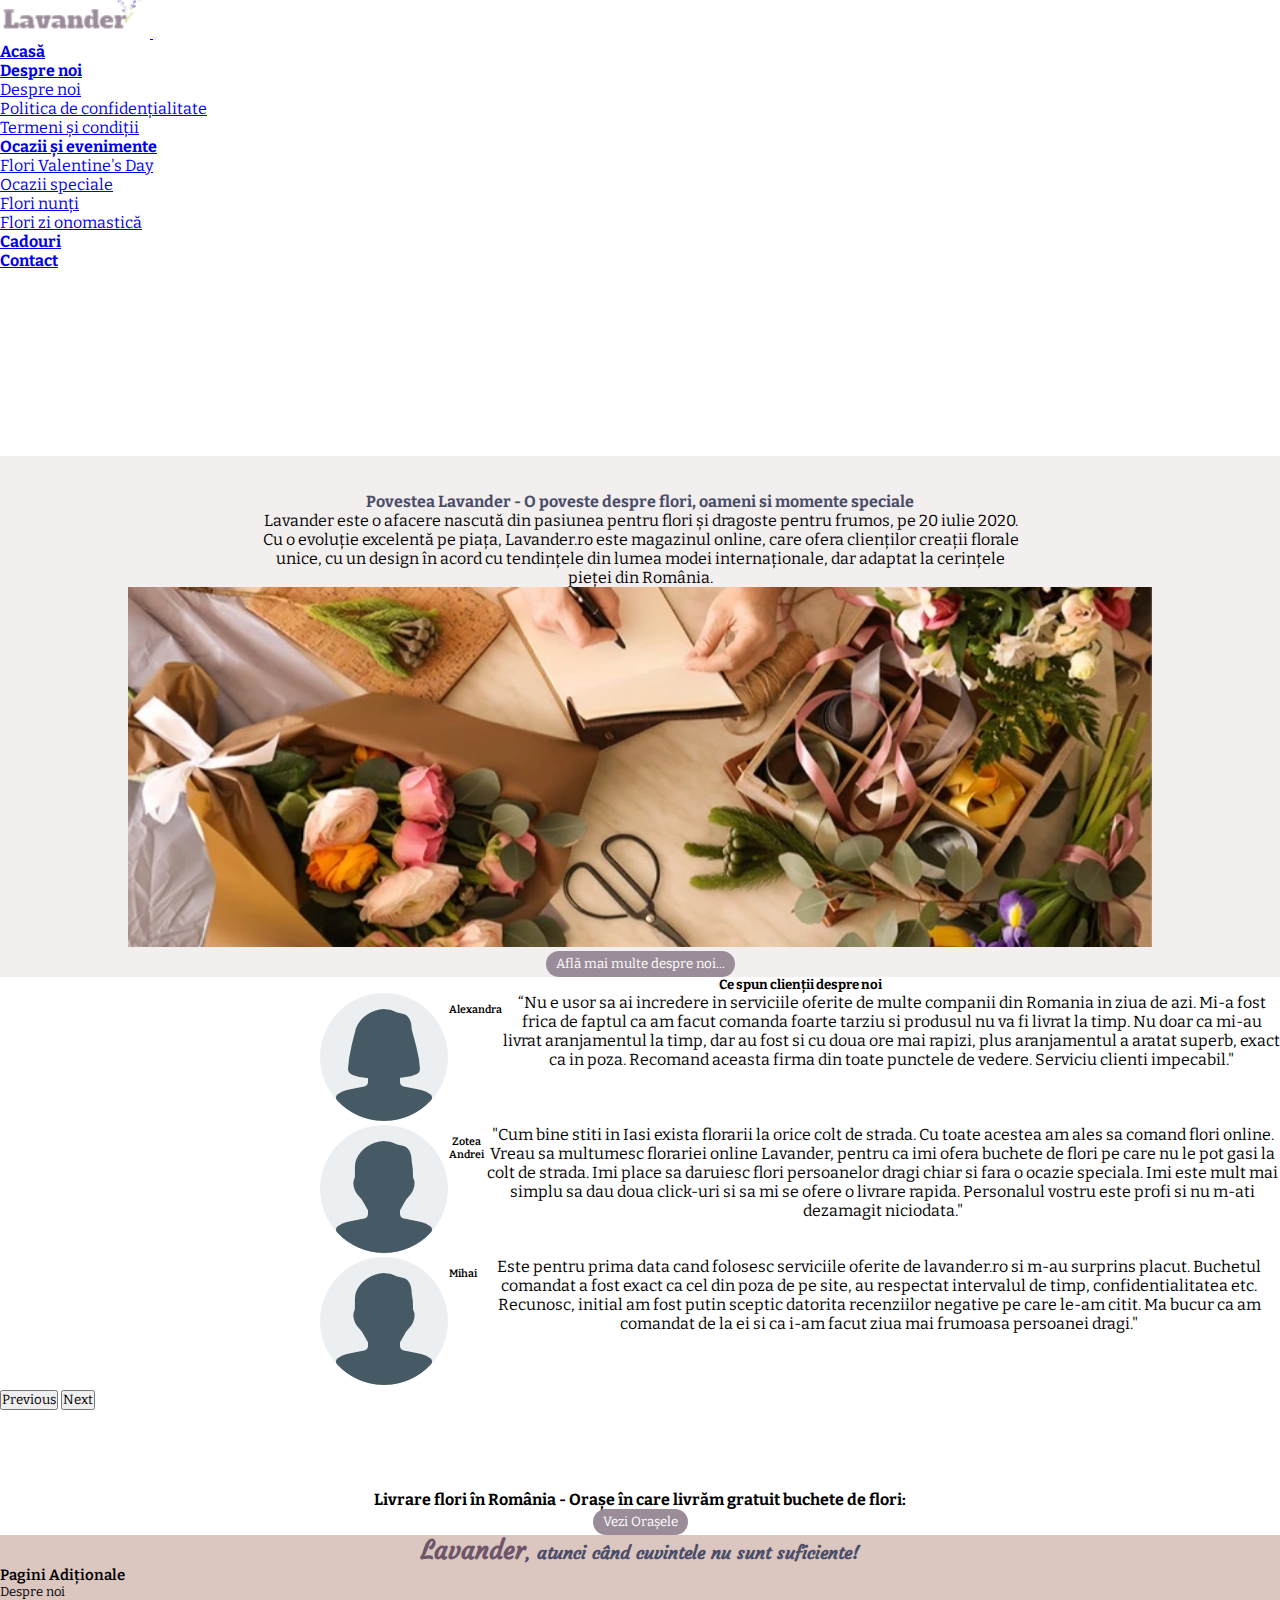
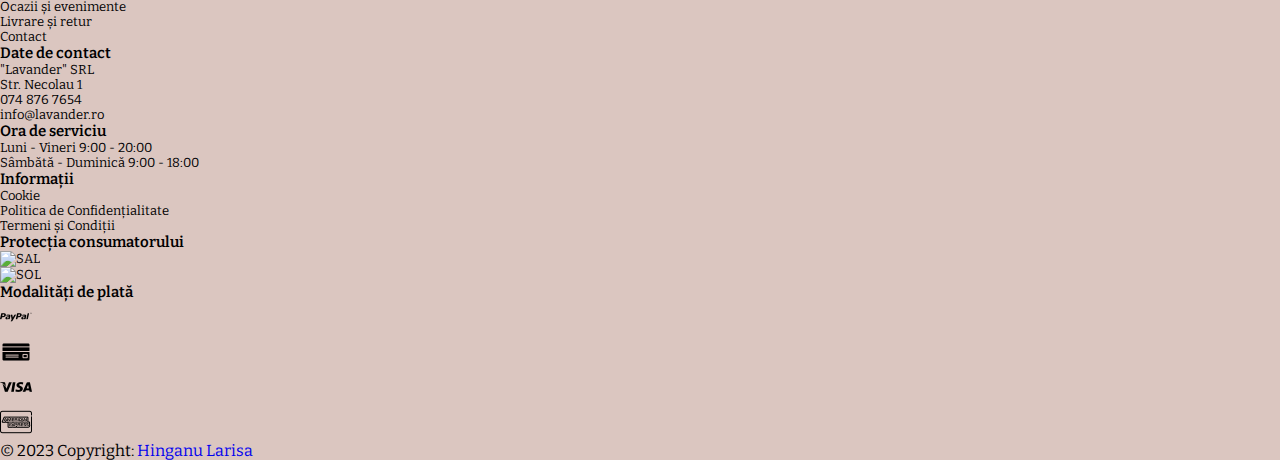
==== pages/aboutUs.html @ e2249ccb "Added project files to repository" ====
<!DOCTYPE html>
<html lang="ro">
<head>
    <meta charset="UTF-8">
    <meta http-equiv="X-UA-Compatible" content="IE=edge">
    <meta name="viewport" content="width=device-width, initial-scale=1.0">
    <title>Lavander</title>
    <link rel="stylesheet" href="/style/aboutUs.css">
    <link rel="stylesheet" href="/main.css">
    <!-- Bootstrap -->
    <link href="https://cdn.jsdelivr.net/npm/bootstrap@5.3.0-alpha3/dist/css/bootstrap.min.css" rel="stylesheet" integrity="sha384-KK94CHFLLe+nY2dmCWGMq91rCGa5gtU4mk92HdvYe+M/SXH301p5ILy+dN9+nJOZ" crossorigin="anonymous">
    <!-- font -->
    <link rel="stylesheet" href="https://cdnjs.cloudflare.com/ajax/libs/font-awesome/6.4.0/css/all.min.css" integrity="sha512-iecdLmaskl7CVkqkXNQ/ZH/XLlvWZOJyj7Yy7tcenmpD1ypASozpmT/E0iPtmFIB46ZmdtAc9eNBvH0H/ZpiBw==" crossorigin="anonymous" referrerpolicy="no-referrer">
    <link rel="preconnect" href="https://fonts.googleapis.com">
    <link rel="preconnect" href="https://fonts.gstatic.com" crossorigin>
    <link href="https://fonts.googleapis.com/css2?family=Bitter:wght@300;400&family=Courgette&family=Josefin+Sans:wght@100&family=Montserrat:wght@400;700&family=Poppins&display=swap" rel="stylesheet">
    <link rel="preconnect" href="https://fonts.googleapis.com">
    <link rel="preconnect" href="https://fonts.gstatic.com" crossorigin>
    <link href="https://fonts.googleapis.com/css2?family=Bitter:ital,wght@1,900&family=Courgette&display=swap" rel="stylesheet">
    <!--Owl Carousel Min. css-->
   <link rel="stylesheet" href="https://cdnjs.cloudflare.com/ajax/libs/OwlCarousel2/2.3.4/assets/owl.carousel.min.css" integrity="sha512-tS3S5qG0BlhnQROyJXvNjeEM4UpMXHrQfTGmbQ1gKmelCxlSEBUaxhRBj/EFTzpbP4RVSrpEikbmdJobCvhE3g==" crossorigin="anonymous" referrerpolicy="no-referrer">
   <!--Owl Carousel Theme Min. css-->
   <link rel="stylesheet" href="https://cdnjs.cloudflare.com/ajax/libs/OwlCarousel2/2.3.4/assets/owl.theme.default.min.css" integrity="sha512-sMXtMNL1zRzolHYKEujM2AqCLUR9F2C4/05cdbxjjLSRvMQIciEPCQZo++nk7go3BtSuK9kfa/s+a4f4i5pLkw==" crossorigin="anonymous" referrerpolicy="no-referrer">
</head>
<body>
    <!-- Navabr -->
    <nav class="navbar navbar-expand-lg fixed-top navbar-fixed-top">
        <div class="container">
            <a class="navbar-brand" href="/index.html">
              <img src="/assets/logo.png" alt="log" class="img-logo">
            </a>
            <button class="navbar-toggler" type="button" data-bs-toggle="collapse" data-bs-target="#navbarText" aria-controls="navbarText" aria-expanded="false" aria-label="Toggle navigation">
            <span class="navbar-toggler-icon"></span>
        </button>
        <div class="collapse navbar-collapse" id="navbarText">
            <ul class="navbar-nav me-auto mb-2 mb-lg-0 ">
                <li class="nav-item">
                    <a class="nav-link" aria-current="page" href="/index.html">
                        Acasă
                    </a>
                </li>
                <li class="nav-item dropdown">
                    <a class="nav-link dropdown-toggle" href="/pages/aboutUs.html" role="button" data-bs-toggle="dropdown" aria-expanded="false">
                       Despre noi
                    </a>
            <ul class="dropdown-menu">
                <li>
                    <a class="dropdown-item" href="/pages/aboutUs.html">
                        Despre noi
                    </a>
                </li>
                <li>
                    <a class="dropdown-item" href="/pages/privecyPolicy.html">
                        Politica de confidențialitate
                    </a>
                </li>
                <li>
                    <a class="dropdown-item" href="/pages/termsAndConditions.html">
                        Termeni și condiții
                    </a>
                </li>
            </ul>
            <li class="nav-item dropdown">
              <a class="nav-link dropdown-toggle" href="/pages/aboutUs.html" role="button" data-bs-toggle="dropdown" aria-expanded="false">
                Ocazii și evenimente
              </a>
            <ul class="dropdown-menu">
                <li>
                    <a class="dropdown-item" href="/pages/valentinesDay.html">
                      Flori Valentine's Day
                  </a>
                </li>
                <li>
                    <a class="dropdown-item" href="/pages/specialOccasions.html">
                      Ocazii speciale
                  </a>
                </li>
                <li>
                    <a class="dropdown-item" href="/pages/weddings.html">
                      Flori nunți
                    </a>
                </li>
                <li>
                    <a class="dropdown-item" href="/pages/nameDay.html">
                      Flori zi onomastică
                    </a>
                </li>
            </ul>
                <li class="nav-item">
                    <a class="nav-link" href="/pages/gifts.html">
                        Cadouri
                    </a>
                </li>
                <li class="nav-item">
                    <a class="nav-link" href="/pages/contact.html">
                        Contact
                    </a>
                 </li>
            </ul>
            <p>
                <i class=" icon fa-sharp fa-regular fa-heart"></i>
            </p>
            <p>
                <i class=" icon fa-solid fa-cart-shopping"></i>
            </p>
            <p>
              <a href="/pages/login.html">
                <i class=" icon fa-solid fa-user"></i>
              </a>
            </p>
          </div>
        </div>
    </nav>
    <!-- About us -->
    <section class="about-us">
    <div class="container first-container-about-us">
      <div class="about-us-text ">
        <h4 class="mt-5">Povestea Lavander - O poveste despre flori, oameni si momente speciale</h4>
        <p class="mt-4 mb-4">Lavander este o afacere nascută din pasiunea pentru flori și dragoste pentru frumos, pe 20 iulie 2020.
        Cu o evoluție excelentă pe piața, Lavander.ro este magazinul online, care ofera clienților creații florale unice,
        cu un design în acord cu tendințele din lumea modei internaționale, dar adaptat la cerințele pieței din România.</p>
      </div>
      <div class="img-about">
        <img src="/assets/about1.webp" class="mb-3" alt="about-img">
      </div>
      <div class="button-about-us mt-4 mb-4 ">
        <button type="submit" id="firstButton" onclick="showBoxes()">Află mai multe despre noi...</button>
      </div>
      <div id="second-container-about-us" class="container">
      <div id="firstBox" style="display: none;">
        <h6>
          Echipa Lavander- suntem bucurosi de oameni valorosi!
        </h6>
        <ul class="list-group list-firts-group">
        <li>
          Lavander crede in oameni. Stim ca vom creste doar datorita lor.
        </li>
        <li>
          Asadar, echipa noastra este una dintre cele mai mari mandrii.
          Investim in permanenta in oameni. Am adus impreuna specialisti in mai multe domenii, cu pasiuni comune: pentru frumos si flori.
        </li>
        <li>
          Probabil, echipa fetelor din call-center ar castiga detasat un concurs de comunicare, dar si unul de biologie: cunosc toate florile, dupa specii, soiuri si denumiri in latina.
        </li>
        <li>
          Echipa de marketing are un task principal: sa stie oricand, orice. E greu sa nu gasesti raspunsul la ei!
        </li>
        
        <li>
          De oamenii de la financiar ne este chiar si noua putin frica: sunt capabili sa faca cele mai complicate calcule si previziuni in cateva secunde.
        </li>
        <li>
          Fara modestie, avem doar un lucru de spus: suntem bucurosi de oameni valorosi!
        </li>
        </ul>
      </div>
      <div id="secondBox" style="display: none;">
        <h6>
          Nevoile clientilor sunt extrem de importante, asa ca Lavander.ro le ofera acestora multiple avantaje:
        </h6>
        <ul class="list-group">
          <li>
            <i class="fa-solid fa-chevron-right"></i>Modalitati de plata rapide si sigure – card de credit/debit/Paypal, dar si plata cu transfer bancar;
          </li>
          <li>
            <i class="fa-solid fa-chevron-right"></i>Flori mereu proaspete, importate de la producatori recunoscuti;
          </li>
          <li>
            <i class="fa-solid fa-chevron-right"></i>Suport tehnic pentru comenzi;
          </li>
          <li>
            <i class="fa-solid fa-chevron-right"></i>Transport gratuit prin curieri proprii, in toata tara, in maxim 2-4h;
          </li>
          <li>
            <i class="fa-solid fa-chevron-right"></i>Felicitare cadou pentru fiecare buchet, cu mesaj personalizat, trimis de catre clienti;
          </li>
          <li>
            <i class="fa-solid fa-chevron-right"></i>Carduri de fidelitate si coduri de reducere pentru clientii fideli;
          </li>
          <li>
            <i class="fa-solid fa-chevron-right"></i>Design floral profesionist;
          </li>
          <li>
            <i class="fa-solid fa-chevron-right"></i>Newsletter periodic cu toate promotile si colectiile;
          </li>
          <li>
            <i class="fa-solid fa-chevron-right"></i>Confidentialitate – asigurarea anonimatului clientilor.
          </li>
        </ul>
      </div>
    </div>
    </div>
      <!--Client review-->
       <div class="container container-carousel">
      <div id="carouselExampleInterval" class="carousel slide" data-bs-ride="carousel">
        <div class="carousel-inner w-50">
          <h5 class=" mb-4 mt-4">
            Ce spun clienții despre noi
          </h5>
          <div class="carousel-item active" >
            <div class="img-rev">
            <img src="/assets/user-women.png" class=" w-10" alt="use">
          </div>
            <h6>Alexandra</h6>
            <p>
              “Nu e usor sa ai incredere in serviciile oferite de multe companii din Romania in ziua de azi. Mi-a fost frica de faptul ca am facut comanda foarte tarziu si produsul nu va fi livrat la timp.
              Nu doar ca mi-au livrat aranjamentul la timp, dar au fost si cu  doua ore mai rapizi, plus aranjamentul  a aratat superb, exact ca in poza. Recomand aceasta firma din toate punctele de vedere. 
              Serviciu clienti impecabil."
            </p>
          </div>
          <div class="carousel-item" >
            <div class="img-rev">
            <img src="/assets/user-man.png" class=" w-10" alt="use">
          </div>
            <h6>Zotea Andrei</h6>
            <p>
              "Cum bine stiti in Iasi exista florarii la orice colt de strada. Cu toate acestea am ales sa comand flori online. Vreau sa multumesc florariei online Lavander,
              pentru ca imi ofera buchete de flori pe care nu le pot gasi la colt de strada. Imi place sa daruiesc flori persoanelor dragi chiar si fara o ocazie speciala. Imi este mult mai simplu
               sa dau doua click-uri si sa mi se ofere o livrare rapida. Personalul vostru este profi si nu m-ati dezamagit niciodata."
            </p>
          </div>
          <div class="carousel-item">
            <div class="img-rev">
            <img src="/assets/user-man.png" class=" w-10" alt="use">
            </div>
            <h6>Mihai</h6>
            <p>
              Este pentru prima data cand folosesc serviciile oferite de lavander.ro si m-au surprins placut. Buchetul comandat a fost exact ca cel din poza de pe site,
              au respectat intervalul de timp, confidentialitatea etc.
              Recunosc, initial am fost putin sceptic datorita recenziilor negative pe care le-am citit.
              Ma bucur ca am comandat de la ei si ca i-am facut ziua mai frumoasa persoanei dragi."
            </p>
          </div>
        </div>
        <button class="carousel-control-prev" type="button" data-bs-target="#carouselExampleInterval" data-bs-slide="prev">
          <span class="carousel-control-prev-icon" aria-hidden="true"></span>
          <span class="visually-hidden">Previous</span>
        </button>
        <button class="carousel-control-next" type="button" data-bs-target="#carouselExampleInterval" data-bs-slide="next">
          <span class="carousel-control-next-icon" aria-hidden="true"></span>
          <span class="visually-hidden">Next</span>
        </button>
      </div>
    </div>
    </section>
<!--Section choose a city-->
<section>
  <div class="container">
     <div class="choose-city p-5">
     <h4>Livrare flori în România - Orașe în care livrăm gratuit buchete de flori:</h4>
     <button id="city-button" class="btn-city-list mt-4">Vezi Orașele</button>
             <ul id="city-list">
              <li><a href="/pages/contact.html">Iasi</a></li>
              <li><a href="/pages/contact.html">Brașov</a></li>
             </ul>
     <button id="close-button">Închide lista</button>
 </div>
</div>
 </section>
<!-- Footer -->
<footer class="footer-section text-center text-white mt-4">
  <div class="container p-4">
<!-- =: Social media -->
<div class="mb-4">
  <a class="btn btn-outline-light btn-floating m-1" href="#!" role="button">
    <i class="fab fa-facebook-f"></i>
  </a>
    <a class="btn btn-outline-light btn-floating m-1" href="#!" role="button">
      <i class="fab fa-twitter"></i>
    </a>
    <a class="btn btn-outline-light btn-floating m-1" href="#!" role="button">
      <i class="fab fa-google"></i>
    </a>
    <a class="btn btn-outline-light btn-floating m-1" href="#!" role="button">
      <i class="fab fa-instagram"></i>
    </a>
  </div>
<!-- Text -->
  <div class="mb-4">
    <p class="footer-text">
     <span class="logo-text">Lavander</span>, atunci când cuvintele nu sunt suficiente!
    </p>
  </div>
<!-- Links -->
    <div class="row footer-links">
      <div class="col-lg-2 col-md-6 mb-4 mb-md-0">
        <h5 class="text-black ">Pagini Adiționale</h5>
        <ul class=" list-unstyled mb-0">
          <li>
            <a href="/pages/aboutUs.html">Despre noi</a>
          </li>
          <li>
            <a href="/pages/valentinesDay.html">Ocazii și evenimente</a>
          </li>
          <li>
            <a href="/pages/delivery.html">Livrare și retur</a>
          </li>
          <li>
            <a href="/pages/contact.html">Contact</a>
          </li>
        </ul>
      </div>
      <div class="col-lg-2 col-md-6 mb-4 mb-md-0">
        <h5 class="text-black">Date de contact</h5>
        <ul class="list-unstyled mb-0">
          <li class="text-black">
            "Lavander" SRL
          </li>
          <li class="text-black">
            <i class="fa-sharp fa-solid fa-location-dot"></i> Str. Necolau 1
          </li>
          <li class="text-black">
            <i class="fa-solid fa-phone"></i> 074 876 7654
          </li>
          <li class="text-black">
            <i class="fa-solid fa-envelope"></i> info@lavander.ro
          </li>
        </ul>
      </div>
      <div class="col-lg-2 col-md-6 mb-4 mb-md-0">
        <h5 class="text-black ">Ora de serviciu</h5>

        <ul class="list-unstyled mb-0">
          <li class="text-black">
           <i class="fa-regular fa-clock"></i> Luni - Vineri 9:00 - 20:00
          </li>
          <li class="text-black">
           Sâmbătă - Duminică 9:00 - 18:00
          </li>
        </ul>
      </div>
      <div class="col-lg-2 col-md-6 mb-4 mb-md-0 ">
        <h5 class="text-black ">Informații</h5>
        <ul class="list-unstyled mb-0">
          <li>
            <a href="/pages/cookies.html">Cookie</a>
          </li>
          <li>
            <a href="/pages/privecyPolicy.html">Politica de Confidențialitate</a>
          </li>
          <li>
            <a href="/pages/termsAndConditions.html">Termeni și Condiții</a>
          </li>
        </ul>
      </div>
      <div class="col-lg-2 col-md-6  mb-4 mb-md-0">
        <h5 class="text-black ">Protecția consumatorului</h5>
        <ul class="list-unstyled mb-0">
        <li>
        <a href="https://anpc.ro/ce-este-sal/" target="_blank" rel="nofollow" >
          <img src="https://gomagcdn.ro/themes/fashion/gfx/sal.png" data-src="https://gomagcdn.ro/themes/fashion/gfx/sal.png" alt="SAL" title="SAL" class="img-responsive lazyloaded mb-1" width="200" height="40">
        </a>
        </li>
         <li>
        <a href="https://ec.europa.eu/consumers/odr/main/index.cfm?event=main.home2.show&amp;lng=RO" target="_blank" rel="nofollow">
          <img src="https://gomagcdn.ro/themes/fashion/gfx/sol.png" data-src="https://gomagcdn.ro/themes/fashion/gfx/sol.png" alt="SOL" title="SOL" class="img-responsive ls-is-cached lazyloaded" width="200" height="40"></a>
        </li>
        </ul>
        </div>
        <div class="col-lg-2 col-md-6  mb-4 mb-md-0">
          <h5 class="text-black ">Modalități de plată</h5>
          <ul class="list-unstyled mb-0">
          <li>
            <img src="/assets/paypal-logo.png" alt="paypal">
          </li>
          <li>
            <img src="/assets/credit-card-form.png" alt="credit-card">
          </li>
          <li>
            <img src="/assets/symbols.png" alt="symbols">
          </li>
          <li>
            <img src="/assets/american-express.png" alt="american-express">
          </li>
          </ul>
        </div>
    </div>
</div>
  <!-- Copyright -->
  <div class="copyright">
  <div class="text-center p-3" >
    © 2023 Copyright:
    <a class="text-white" href="#">Hinganu Larisa</a>
  </div>
</div>
</footer>

<script src="/app/about.js"></script>
<script src="https://cdn.jsdelivr.net/npm/@popperjs/core@2.11.7/dist/umd/popper.min.js" integrity="sha384-zYPOMqeu1DAVkHiLqWBUTcbYfZ8osu1Nd6Z89ify25QV9guujx43ITvfi12/QExE" crossorigin="anonymous"></script>
<script src="https://cdn.jsdelivr.net/npm/bootstrap@5.3.0-alpha3/dist/js/bootstrap.min.js" integrity="sha384-Y4oOpwW3duJdCWv5ly8SCFYWqFDsfob/3GkgExXKV4idmbt98QcxXYs9UoXAB7BZ" crossorigin="anonymous"></script>
</body>
</html>
---- style/aboutUs.css ----
.about-us{
    margin-top:120px;
    margin-bottom:80px;
    
}
.buttons-about-us {
    display: flex;
    justify-content: space-around;
}
.first-container-about-us {
    background-color:var(--bg-secondary);
    width:100%;
    height: 100%;
    text-align: center;
}
.about-us-text {
    width: 60%;
    margin-left:20%;
    margin-top: 50px;
}
.img-about img {
    width: 80%;
    height: 40vh;
}
.about-us-text h4 {
    font-weight: bold;
    color: var(--text-primary);
    padding-top: 36px;
}
#firstButton {
    padding: 5px 10px;
    border: none;
    background-color: var( --secondary-bg-color);
    border-radius: 50px;
    color: #fff;
}
#second-container-about-us h6 {
    font-weight: 600;
}
#second-container-about-us {
    display: flex;
    text-align: left;
    width: 100%;
}
#firstBox {
   width: 38%;
   margin-left: 10%;
   margin-right: 40px;
}
#secondBox {
    width: 38%;
}
.fa-chevron-right {
    margin-right: 5px;
    color: var(--text-primary);
}
@media screen and (max-width:1200px) {
    #second-container-about-us {
        flex-direction: column;
    }
    .img-about img {
       width: 100%;
    }
    #firstBox {
        width: auto; 
    }
    #secondBox {
        width: auto;
        margin-left: 10%;
        margin-top:20px;
    }
}

.list-group {
    list-style-type: none;
    line-height: 40px;
}

.carousel-inner {
    margin-left: 25%;
 }
 .carousel-item {
    display: flex;
    justify-content: center;
 }
 .carousel-inner .img-rev {
   text-align: center;
 }
 .carousel-inner h5 {
    font-weight: bold;
    text-align: center;
 }
 .carousel-inner h6  {
    font-weight: 600;
 }
 .testimonials {
    margin-top: -110px;
    margin-bottom: 60px;
 }
 .carousel-item h6 {
    font-weight: 600;
    margin-top: 10px;
 }
.carousel-item  h6,  p {
    margin-left: 1px;
    text-align: center;
}

@media screen and (max-width:820px) {
    .carousel-inner .img-rev {
        text-align: center;
      }
}
---- main.css ----
:root {
    --primary-bg-color:#dbc6c0;
    --secondary-bg-color: #9a8c98;
    --white-color:#f5dccf;
    --text-primary:#4a4e69;
    --text-secondary: #22223b;
    --text-dark:#aaa2b1;
    --text-light:#f2e9e4;
    --text-white: #ffffff;
    --bg-primary: #141e4c;
    --bg-secondary: rgba(240, 234, 234, 0.774);
    --spacing-medium: 1rem;

}
* {
	margin: 0;
	padding: 0;
	font-family: 'Bitter', serif;
	box-sizing: border-box;
}
body {
	overflow-x:hidden ;
}
/*Navbar*/
body .navbar {
	font-family: 'Bitter', serif;

}

.navbar-fixed-top {
	background-color: #fff !important;
	transition: background-color 200ms linear;
  }

 .img-logo {
	width:180px;
    margin-top: -10px;
	margin-left: -30px;
}
.nav-item a:hover {
   color: var(--secondary-bg-color)
}

li .nav-link {
	font-weight: 700;
	font-size: 16px;
}
.icon {
	margin-top: 15px;
	margin-right: 10px;
    font-size: 18px;
    color: black;
}
.icon:hover {
    color: var(--secondary-bg-color);
}
section h2 {
    text-align: center;
    color: var(--text-primary);
	font-weight: bold;
	font-family: 'Courgette', cursive;
}

/*Footer*/
.footer-section {
	background-color:var(--primary-bg-color);
}
.logo-text {
	color: #6e566a;
	font-size: 25px;
	font-weight: bold;
	font-weight: bold;
	font-family: 'Courgette', cursive;
}
.footer-text {
	font-weight: bold;
	font-family: 'Courgette', cursive;
	font-size: 18px;
	color: var(--text-primary)
}
.footer-container {
	padding-top: 30px;
}
.footer-links h5{
    font-weight: 600;
    font-size: 15px;
}
.footer-links  a{
	text-decoration: none;
	color:black
}
 .footer-links a:hover {
    text-decoration: underline;
    color: #fff;
}
.footer-links li {
	font-size: 13px;
	font-weight: normal;
}
.copyright a {
    text-decoration: none;
}
/*Choose city*/
.choose-city {
    text-align: center;
    
}
.choose-city ul {
    list-style-type: none;
    margin-top: 20px;
}

.choose-city button {
    display: block;
    margin: auto;
    border-radius: 50px;
    padding: 5px 10px ;
    border: none;
    background-color: var(--secondary-bg-color);
    color: #fff;
}
.choose-city button:hover {
    background-color: #cfc3cf;
}
#city-list a {
    text-decoration: none;
    margin-left: -40px;
    color: black;
    font-size: 20px;
}
#city-list li a:hover {
    color: #b397ae;
    text-decoration: underline;
}
/* Style for the Valentines'day and Special Occasions pages*/

.products {
    margin-top: 150px;
}
.products img {
    height: 230px;
    width: 200px;
    text-align: center;
}
.card {
    text-align: center;
}

.container-img {
    text-align: center;
}
 .container .fa-heart-card{
    color: rgb(146, 145, 145);
 }s
.card-box{
    display: flex;
    justify-content: center;
    align-items: center;
    position: relative;
    text-align: center;
  }
.card-boximg {
    max-width: 100%;
    max-height: 100%;
  }

.card-box .fa-heart-card{
    position: absolute;
    right: 0;
  }
.custom-bg-color {
    background-color: aqua;
  }
.card-box .fa-heart-card:hover {
	background-color: var(--secondary-bg-color);
	border-radius: 50%;
	padding: 3px;
	color:#fff;
}
.btn-center {
	text-align: center;
}
.card-text {
    text-align: center;
    font-weight: bold;
}
 .btn-product {
	background-color: #998d9e;
	width: 110px;
	text-transform: uppercase;
	font-size: 12px;
	border: #e7efdf;
	margin-bottom: 10px;
	height: 30px;
	border-radius: 5px;
    color: #fff;
}
.btn-product:hover {
	background-color: var(--white-color);
	color: gray;
}
.card-box img {
	transition: all 1.2s ease;
}
.card-box:hover img {
	transform: scale(1.1);
}

@media screen and (max-width:1200px) and (min-width:800px) {
    .card-box {
        height: 18rem;
    }
}
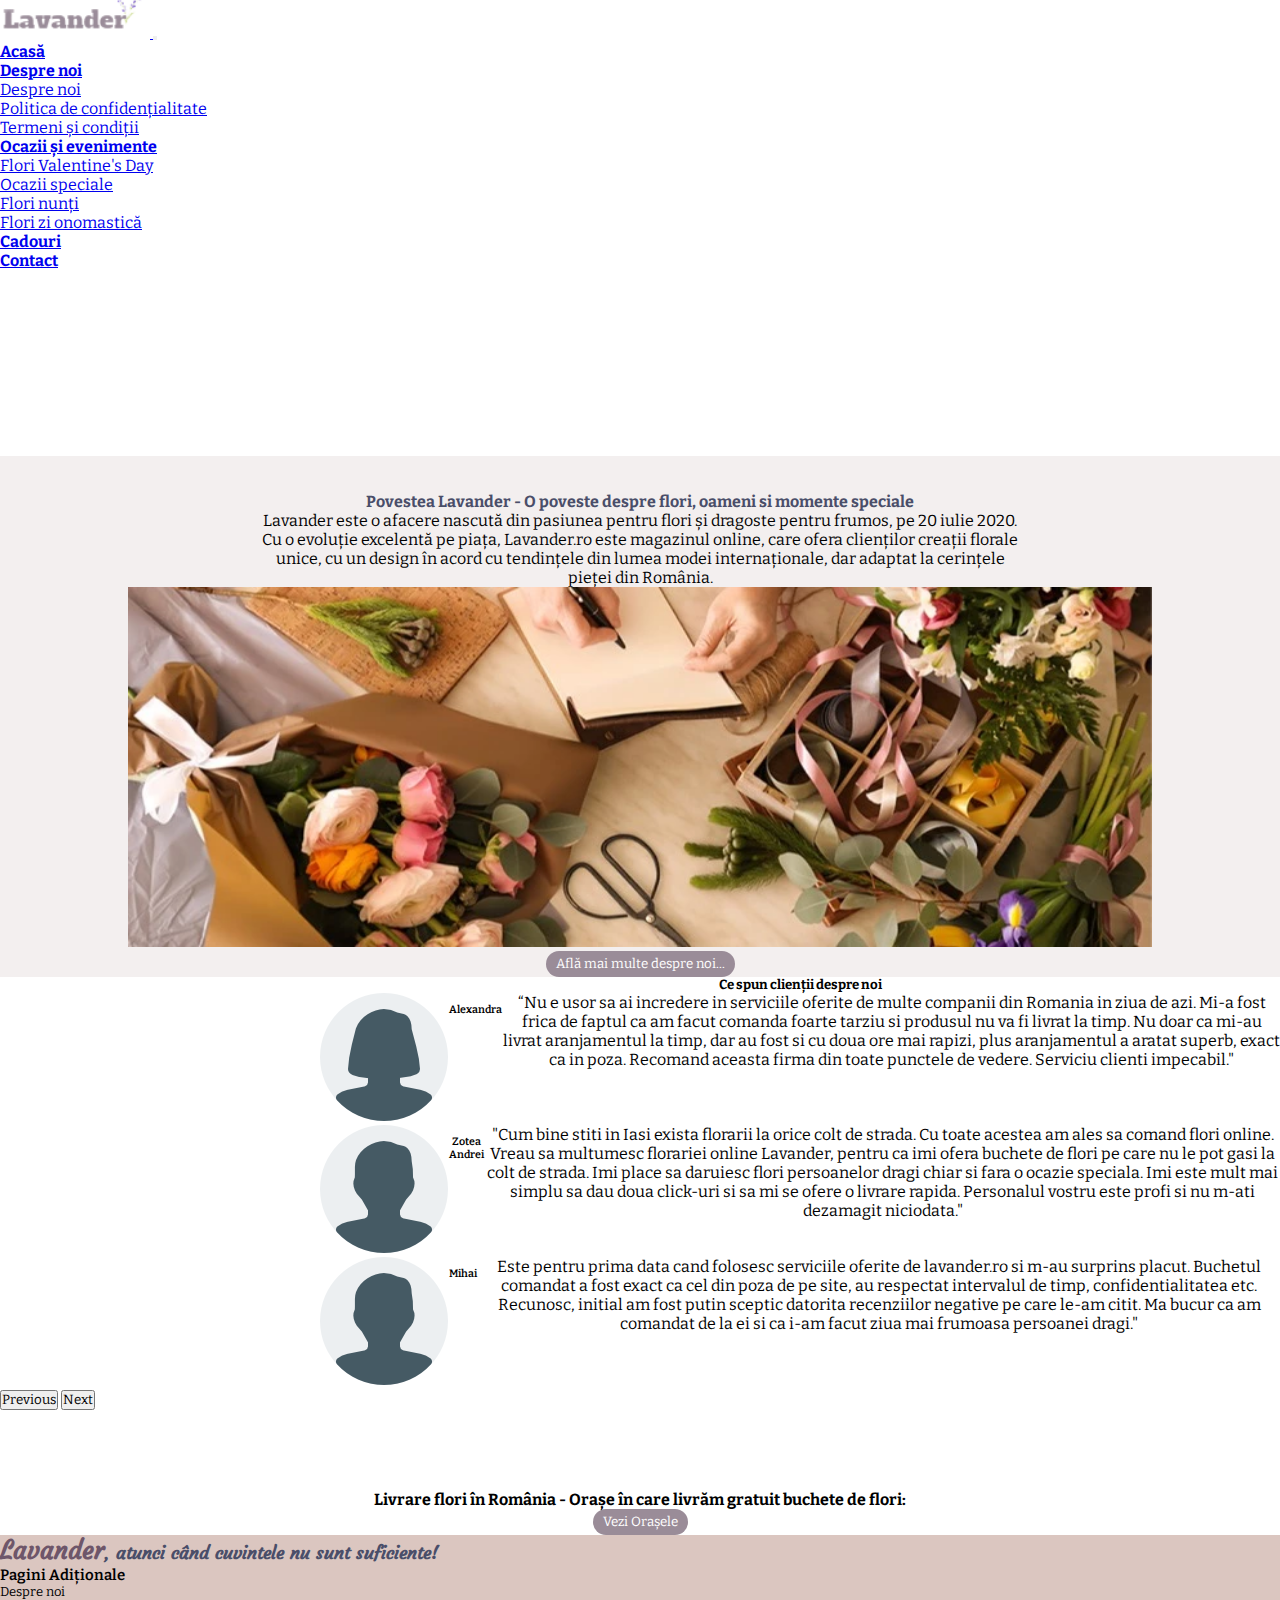
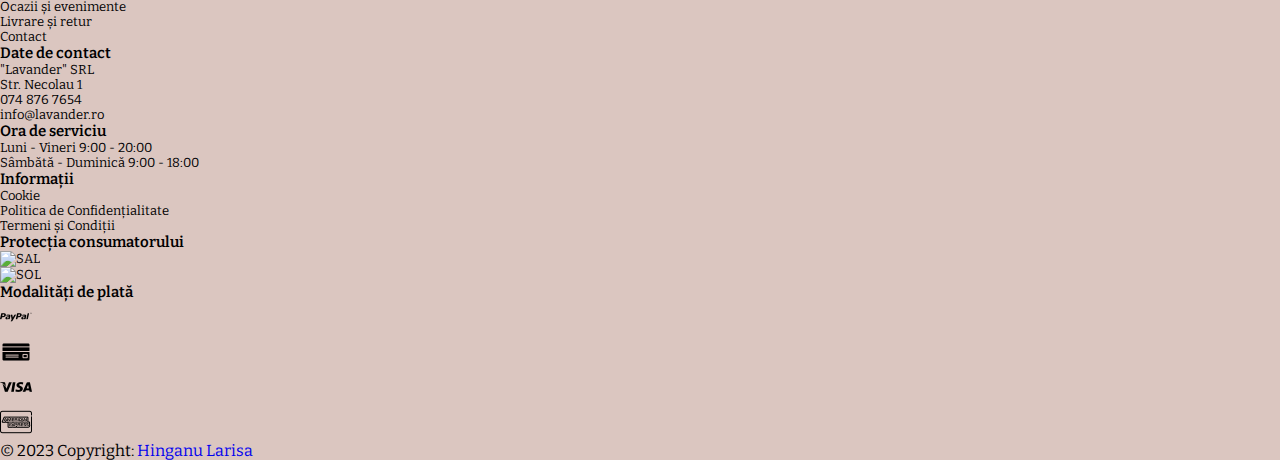
==== commit 6ba0d220: "update about page" ====
--- a/pages/aboutUs.html
+++ b/pages/aboutUs.html
@@ -202,7 +202,7 @@
             <img src="/assets/user-women.png" class=" w-10" alt="use">
           </div>
             <h6>Alexandra</h6>
-            <p>
+            <p class="reviews">
               “Nu e usor sa ai incredere in serviciile oferite de multe companii din Romania in ziua de azi. Mi-a fost frica de faptul ca am facut comanda foarte tarziu si produsul nu va fi livrat la timp.
               Nu doar ca mi-au livrat aranjamentul la timp, dar au fost si cu  doua ore mai rapizi, plus aranjamentul  a aratat superb, exact ca in poza. Recomand aceasta firma din toate punctele de vedere. 
               Serviciu clienti impecabil."
@@ -213,7 +213,7 @@
             <img src="/assets/user-man.png" class=" w-10" alt="use">
           </div>
             <h6>Zotea Andrei</h6>
-            <p>
+            <p class="reviews">
               "Cum bine stiti in Iasi exista florarii la orice colt de strada. Cu toate acestea am ales sa comand flori online. Vreau sa multumesc florariei online Lavander,
               pentru ca imi ofera buchete de flori pe care nu le pot gasi la colt de strada. Imi place sa daruiesc flori persoanelor dragi chiar si fara o ocazie speciala. Imi este mult mai simplu
                sa dau doua click-uri si sa mi se ofere o livrare rapida. Personalul vostru este profi si nu m-ati dezamagit niciodata."
@@ -224,7 +224,7 @@
             <img src="/assets/user-man.png" class=" w-10" alt="use">
             </div>
             <h6>Mihai</h6>
-            <p>
+            <p class="reviews">
               Este pentru prima data cand folosesc serviciile oferite de lavander.ro si m-au surprins placut. Buchetul comandat a fost exact ca cel din poza de pe site,
               au respectat intervalul de timp, confidentialitatea etc.
               Recunosc, initial am fost putin sceptic datorita recenziilor negative pe care le-am citit.
--- a/style/aboutUs.css
+++ b/style/aboutUs.css
@@ -101,7 +101,7 @@
     font-weight: 600;
     margin-top: 10px;
  }
-.carousel-item  h6,  p {
+.carousel-item  h6,  .reviews {
     margin-left: 1px;
     text-align: center;
 }
